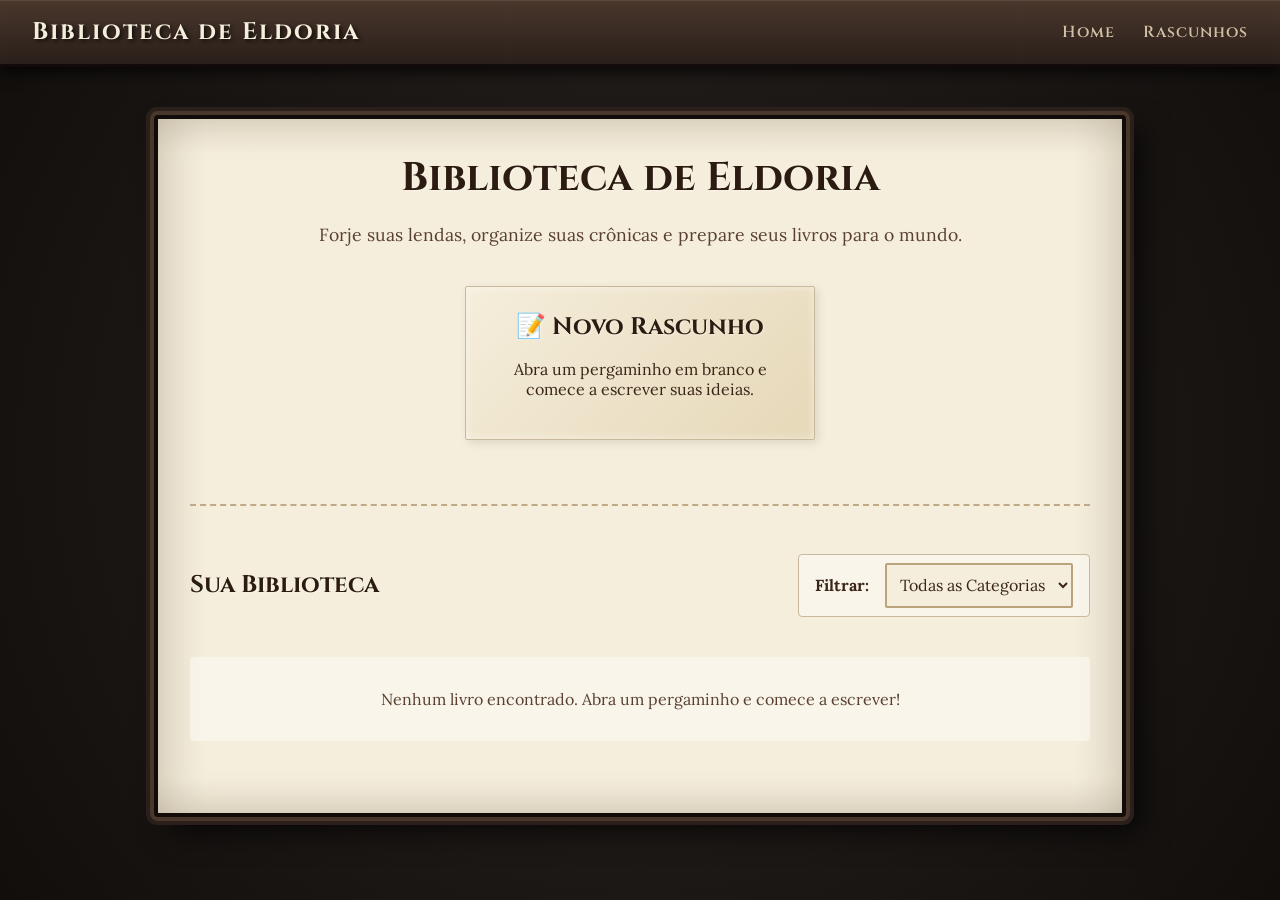
==== index.html @ ffc8dc23 "Initial commit Primeiro commit do repositório" ====
<!DOCTYPE html>
<html lang="pt-BR">
<head>
    <meta charset="UTF-8">
    <meta name="viewport" content="width=device-width, initial-scale=1.0">
    <title>Biblioteca de Eldoria - Home</title>
    <link rel="stylesheet" href="css/style.css">
    <link rel="shortcut icon" type="image/png" href="./assets/logo.png">
</head>
<body>
    <!-- Container onde o header será injetado -->
    <div id="header-container"></div>
    
    <!-- Seção de Boas-vindas e Ações Rápidas -->
    <div class="container">
        <div class="text-center" style="margin-bottom: 2rem;">
            <h1 style="font-size: 2.5rem; margin-bottom: 0.5rem;">Biblioteca de Eldoria</h1>
            <p style="font-size: 1.1rem; color: #5a4030;">Forje suas lendas, organize suas crônicas e prepare seus livros para o mundo.</p>
        </div>
        
        <div class="home-cards">
            <a href="view/rascunhos.html" class="card link-card text-center">
                <h3 style="font-size: 1.5rem; margin-bottom: 0.5rem;">📝 Novo Rascunho</h3>
                <p>Abra um pergaminho em branco e comece a escrever suas ideias.</p>
            </a>
        </div>
        
        <!-- Divisória decorativa -->
        <hr style="border: 0; border-bottom: 2px dashed #c0aa85; margin: 3rem 0;">

        <!-- Seção da Biblioteca Rápida -->
        <div style="display: flex; justify-content: space-between; align-items: center; margin-bottom: 1.5rem;">
            <h2 style="margin: 0;">Sua Biblioteca</h2>
            
            <div class="filtro-container" style="margin: 0; padding: 0.5rem 1rem;">
                <label for="filtroCategoria"><strong>Filtrar:</strong></label>
                <select id="filtroCategoria">
                    <option value="Todos">Todas as Categorias</option>
                </select>
            </div>
        </div>
        
        <div id="listaLivros" class="list-group"></div>
    </div>

    <!-- Scripts necessários para a Home funcionar -->
    <script src="js/components/components.js"></script>
    <script>
        UIComponents.renderHeader('.');
    </script>
    <script src="js/models.js"></script>
    <script src="js/app/app-home.js"></script> <!-- Novo script exclusivo da Home -->
</body>
</html>
---- css/style.css ----
/* Importando fontes com estilo medieval e literário */
@import url('https://fonts.googleapis.com/css2?family=Cinzel:wght@600;700&family=Lora:ital,wght@0,400;0,700;1,400&display=swap');

:root {
    /* Paleta Medieval */
    --bg-dark: #1a1614; /* Fundo geral escuro */
    --parchment-light: #f5eedc; /* Fundo principal do pergaminho */
    --parchment-dark: #e6d8b8; /* Bordas do pergaminho */
    --text-main: #3a2618; /* Marrom escuro para leitura confortável (tinta) */
    --text-title: #2b1b10;
    
    /* Cores de Madeira / Metal para bordas */
    --frame-dark: #2a1f1a;
    --frame-light: #4a372c;
    --frame-border: #110c0a;
    
    /* Botões / Destaques */
    --primary: #7a3e3e; /* Vermelho escuro/couro */
    --primary-hover: #5c2c2c;
    --success: #3e5a3e; /* Verde musgo */
    --success-hover: #2c422c;
    --danger: #8b2525;
    
    /* Minecraft Book UI */
    --mc-bg: #d2b48c; /* Cor clássica das páginas do livro no jogo */
}

body {
    font-family: 'Lora', serif; /* Fonte serifada confortável para leitura/escrita */
    background-color: var(--bg-dark);
    background-image: 
        radial-gradient(circle at center, #2a2421 0%, #110e0c 100%);
    color: var(--text-main);
    margin: 0;
    padding: 0;
    min-height: 100vh;
}

/* Tipografia de Títulos */
h1, h2, h3 {
    font-family: 'Cinzel', serif;
    color: var(--text-title);
    text-shadow: 1px 1px 2px rgba(255, 255, 255, 0.4);
    margin-top: 0;
}

/* Navbar (Simulando uma barra de ferro/madeira talhada) */
.navbar {
    background: linear-gradient(to bottom, var(--frame-light), var(--frame-dark));
    border-bottom: 3px solid var(--frame-border);
    box-shadow: 0 4px 15px rgba(0,0,0,0.8), inset 0 1px 1px rgba(255,255,255,0.1);
    color: #e6d8b8;
    padding: 1rem 2rem;
    display: flex;
    justify-content: space-between;
    align-items: center;
}

.navbar h2 {
    color: #f5eedc;
    margin: 0;
    text-shadow: 2px 2px 4px rgba(0,0,0,0.8);
    letter-spacing: 2px;
}

.navbar a {
    color: #d1c0a5;
    text-decoration: none;
    margin-left: 1.5rem;
    font-family: 'Cinzel', serif;
    font-weight: 600;
    letter-spacing: 1px;
    transition: color 0.3s, text-shadow 0.3s;
}

.navbar a:hover {
    color: #fff;
    text-shadow: 0 0 8px rgba(255, 255, 255, 0.6);
}

/* Container Principal */
.container {
    max-width: 900px;
    margin: 3rem auto;
    padding: 2rem;
    
    /* Efeito de Pergaminho / Papel Antigo */
    background-color: var(--parchment-light);
    background-image: 
        linear-gradient(to right, rgba(0,0,0,0.05) 0%, transparent 5%, transparent 95%, rgba(0,0,0,0.05) 100%),
        linear-gradient(to bottom, rgba(0,0,0,0.05) 0%, transparent 5%, transparent 95%, rgba(0,0,0,0.05) 100%);
    
    /* Borda estilo moldura pesada */
    border: 4px solid var(--frame-border);
    border-radius: 4px;
    box-shadow: 
        0 0 0 4px var(--frame-light), /* Moldura interna clara */
        0 0 0 8px var(--frame-dark),  /* Moldura externa escura */
        15px 15px 30px rgba(0,0,0,0.7), /* Sombra projetada */
        inset 0 0 40px rgba(139, 115, 85, 0.3); /* Sombra interna do pergaminho */
}

.text-center { text-align: center; }

/* Cards Home */
.home-cards {
    display: flex;
    gap: 2rem;
    justify-content: center;
    margin-top: 2.5rem;
}

.link-card {
    text-decoration: none;
    color: inherit;
    flex: 1;
    max-width: 300px;
    transition: transform 0.3s, box-shadow 0.3s;
}

.link-card:hover {
    transform: translateY(-5px) scale(1.02);
    box-shadow: 0 10px 20px rgba(0,0,0,0.4);
}

/* Base Elements (Cards internos) */
.card {
    background: linear-gradient(135deg, var(--parchment-light) 0%, var(--parchment-dark) 100%);
    border: 1px solid #c8b99c;
    border-radius: 2px;
    padding: 1.5rem;
    box-shadow: 3px 3px 10px rgba(0,0,0,0.1), inset 0 0 10px rgba(255,255,255,0.5);
    margin-bottom: 1rem;
}

/* Inputs e Textareas para o Rascunho */
input[type="text"], textarea {
    width: 100%;
    box-sizing: border-box;
    padding: 1rem;
    margin-bottom: 1.5rem;
    background-color: rgba(255, 255, 255, 0.4);
    border: 2px solid #bba37c;
    border-radius: 2px;
    font-family: 'Lora', serif;
    font-size: 1.1rem;
    color: var(--text-main);
    box-shadow: inset 2px 2px 5px rgba(0,0,0,0.05);
    transition: border-color 0.3s, background-color 0.3s;
}

textarea { 
    min-height: 250px; 
    resize: none; 
    overflow: hidden; 
    line-height: 1.6;
}

input[type="text"]:focus, textarea:focus {
    outline: none;
    border-color: var(--primary);
    background-color: rgba(255, 255, 255, 0.7);
}

/* Botões com estilo de madeira/couro */
button {
    background: linear-gradient(to bottom, #8a4a4a, var(--primary));
    color: #f5eedc;
    border: 2px solid #3a1c1c;
    padding: 0.8rem 1.5rem;
    border-radius: 3px;
    cursor: pointer;
    font-family: 'Cinzel', serif;
    font-weight: bold;
    font-size: 1rem;
    letter-spacing: 1px;
    text-shadow: 1px 1px 2px rgba(0,0,0,0.8);
    box-shadow: inset 0 1px 0 rgba(255,255,255,0.2), 2px 2px 5px rgba(0,0,0,0.3);
    transition: all 0.2s;
}

button:hover { 
    background: linear-gradient(to bottom, #753b3b, var(--primary-hover)); 
    transform: translateY(-1px);
}
button:active {
    transform: translateY(1px);
    box-shadow: inset 2px 2px 5px rgba(0,0,0,0.4);
}

button.btn-success { background: linear-gradient(to bottom, #507250, var(--success)); border-color: #1f331f; }
button.btn-success:hover { background: linear-gradient(to bottom, #415e41, var(--success-hover)); }
button.btn-danger { background: linear-gradient(to bottom, #a33b3b, var(--danger)); border-color: #4a1313; }

/* ==========================================
   LISTAS E BOTÕES DE EXCLUSÃO
   ========================================== */
.list-group {
    display: flex;
    flex-direction: column;
    gap: 0.8rem;
    margin-bottom: 1.5rem;
}

.list-item {
    background: linear-gradient(to right, rgba(255,255,255,0.4), rgba(230, 216, 184, 0.4));
    padding: 1.2rem;
    border: 1px solid #c8b99c;
    border-left: 4px solid var(--primary);
    border-radius: 2px;
    display: flex;
    justify-content: space-between;
    align-items: center;
    cursor: pointer;
    transition: background 0.2s, border-left-color 0.2s;
}

.list-item:hover { 
    background: rgba(255,255,255,0.7);
    border-left-color: var(--success); 
}

.list-item-info {
    flex-grow: 1; 
}

.btn-small-danger {
    background: linear-gradient(to bottom, #a33b3b, var(--danger));
    border: 1px solid #4a1313;
    color: #f5eedc;
    padding: 0.4rem 0.8rem;
    font-size: 0.9rem;
    border-radius: 3px;
    cursor: pointer;
    font-family: 'Cinzel', serif;
    font-weight: bold;
    box-shadow: 2px 2px 5px rgba(0,0,0,0.3);
    transition: all 0.2s;
}

.btn-small-danger:hover {
    background: linear-gradient(to bottom, #8b2525, #7a1d1d);
}

/* ==========================================
   VISUALIZAÇÃO DE PÁGINA MEDIEVAL (MINECRAFT)
   ========================================== */

/* Centraliza os cards das páginas na tela */
#paginasContainer {
    display: flex;
    flex-direction: column;
    align-items: center;
}

/* Card individual da página (Agora mais estreito para forçar o retângulo vertical) */
#paginasContainer .card {
    width: 100%;
    max-width: 420px; /* Limita a largura do card */
    background: linear-gradient(to bottom, #f0e4cf, #e4d3b4);
    border: 2px solid #bba37c;
    border-radius: 6px;
    padding: 1.5rem;
    margin-bottom: 2rem;
    box-shadow: 
        0 8px 20px rgba(0, 0, 0, 0.3),
        inset 0 0 15px rgba(255, 255, 255, 0.5);
    position: relative;
}

/* Título e Botão Copiar da Página */
.page-header {
    display: flex;
    justify-content: space-between;
    align-items: center;
    margin-bottom: 1rem;
    font-family: 'Cinzel', serif;
    font-weight: 700;
    color: var(--text-title);
    border-bottom: 2px dashed #c0aa85;
    padding-bottom: 0.8rem;
}

.page-header span {
    font-size: 1.1rem;
    letter-spacing: 1px;
}

/* A Folha do Livro Real */
.mc-page {
    /* Força a proporção vertical da página */
    box-sizing: border-box;
    width: 100%;
    min-height: 420px; /* Altura mínima para garantir o retângulo em pé */
    
    font-family: 'Courier New', Courier, monospace;
    font-size: 1.05rem;
    font-weight: 600;
    line-height: 1.5;
    white-space: pre-wrap;
    color: #1c130d; /* Cor de tinta escura artesanal */
    
    /* Fundo de Pergaminho com degradê de vinco na esquerda */
    background-color: #ebdcb9;
    background-image: 
        /* Sombra do vinco/dobra da lombada no lado esquerdo */
        linear-gradient(to right, rgba(0, 0, 0, 0.2) 0px, rgba(0, 0, 0, 0.05) 12px, transparent 30px),
        /* Brilho suave no centro da folha */
        radial-gradient(circle at 50% 50%, rgba(255, 255, 255, 0.3) 0%, transparent 80%);

    padding: 1.8rem 1.8rem 1.8rem 2.4rem;
    border-radius: 3px;
    position: relative;
    
    /* Detalhes de Borda: Borda avermelhada simulando a costura de couro */
    border: 1px solid #c8b38d;
    border-left: 6px solid #8b2626; 
    
    /* Profundidade 3D do papel */
    box-shadow: 
        4px 6px 15px rgba(0, 0, 0, 0.25), /* Sombra da folha no card */
        inset 0 0 30px rgba(139, 90, 43, 0.2); /* Mancha de envelhecimento interna */
}

/* Linha sutil de margem para reforçar a estética de livro antigo */
.mc-page::before {
    content: '';
    position: absolute;
    top: 0;
    left: 10px;
    bottom: 0;
    width: 1px;
    background-color: rgba(139, 38, 38, 0.25);
}

/* ==========================================
   SISTEMA DE CATEGORIAS E FILTROS
   ========================================== */
.filtro-container {
    display: flex;
    align-items: center;
    gap: 1rem;
    margin-bottom: 1.5rem;
    background: rgba(255,255,255,0.4);
    padding: 1rem;
    border: 1px solid #c8b99c;
    border-radius: 4px;
}

select {
    padding: 0.6rem;
    border: 2px solid #bba37c;
    border-radius: 2px;
    background-color: #f5eedc;
    font-family: 'Lora', serif;
    font-size: 1rem;
    color: var(--text-main);
    cursor: pointer;
}

.badge-categoria {
    display: inline-block;
    background-color: var(--frame-light);
    color: #f5eedc;
    font-size: 0.8rem;
    padding: 0.2rem 0.6rem;
    border-radius: 12px;
    margin-left: 0.5rem;
    font-family: 'Cinzel', serif;
    vertical-align: middle;
}
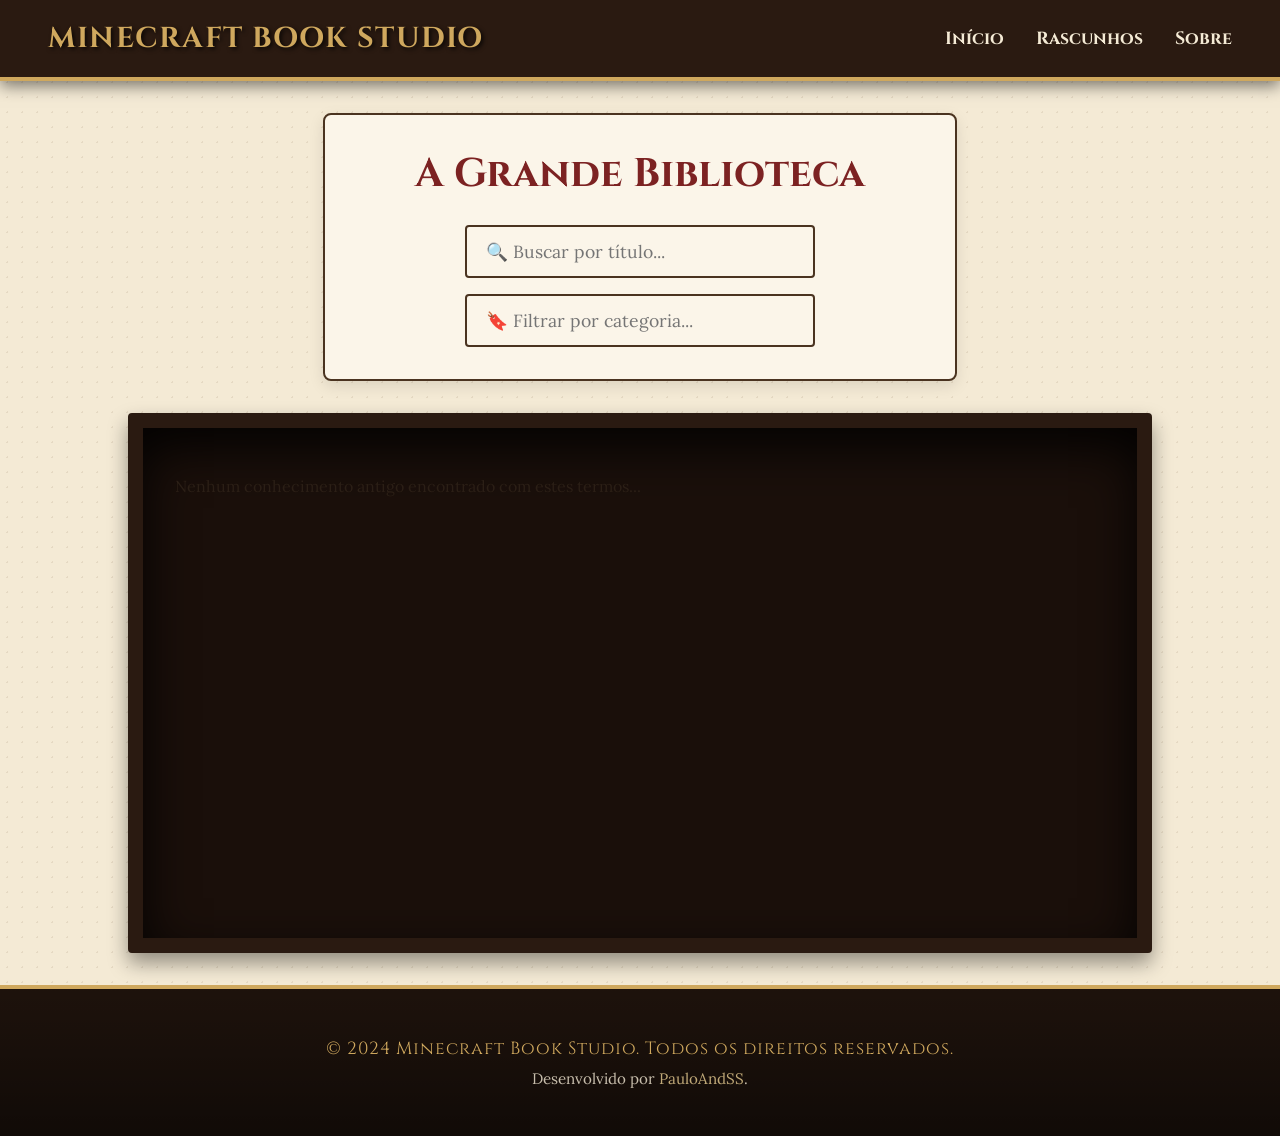
==== commit f1874198: "Colocando o MVC e reformulando o designer e algumas regras de arquitetura do sistema" ====
--- a/index.html
+++ b/index.html
@@ -3,52 +3,37 @@
 <head>
     <meta charset="UTF-8">
     <meta name="viewport" content="width=device-width, initial-scale=1.0">
-    <title>Biblioteca de Eldoria - Home</title>
+    <title>Minecraft BS</title>
     <link rel="stylesheet" href="css/style.css">
-    <link rel="shortcut icon" type="image/png" href="./assets/logo.png">
+    <link rel="stylesheet" href="css/header.css">
+    <link rel="stylesheet" href="css/footer.css">
+    <link rel="stylesheet" href="css/home.css">
+    <link rel="shortcut icon" type="image/png" href="assets/logo.png">
 </head>
 <body>
-    <!-- Container onde o header será injetado -->
-    <div id="header-container"></div>
+    <header></header>
     
-    <!-- Seção de Boas-vindas e Ações Rápidas -->
-    <div class="container">
-        <div class="text-center" style="margin-bottom: 2rem;">
-            <h1 style="font-size: 2.5rem; margin-bottom: 0.5rem;">Biblioteca de Eldoria</h1>
-            <p style="font-size: 1.1rem; color: #5a4030;">Forje suas lendas, organize suas crônicas e prepare seus livros para o mundo.</p>
-        </div>
-        
-        <div class="home-cards">
-            <a href="view/rascunhos.html" class="card link-card text-center">
-                <h3 style="font-size: 1.5rem; margin-bottom: 0.5rem;">📝 Novo Rascunho</h3>
-                <p>Abra um pergaminho em branco e comece a escrever suas ideias.</p>
-            </a>
-        </div>
-        
-        <!-- Divisória decorativa -->
-        <hr style="border: 0; border-bottom: 2px dashed #c0aa85; margin: 3rem 0;">
+    <main class="biblioteca-container">
+        <section class="painel-controle">
+            <h2 class="titulo-biblioteca">A Grande Biblioteca</h2>
+            
+            <div class="filtros-busca">
+                <input type="text" id="busca-titulo" placeholder="🔍 Buscar por título...">
+                <input type="text" id="busca-categoria" placeholder="🔖 Filtrar por categoria...">
+            </div>
+        </section>
 
-        <!-- Seção da Biblioteca Rápida -->
-        <div style="display: flex; justify-content: space-between; align-items: center; margin-bottom: 1.5rem;">
-            <h2 style="margin: 0;">Sua Biblioteca</h2>
-            
-            <div class="filtro-container" style="margin: 0; padding: 0.5rem 1rem;">
-                <label for="filtroCategoria"><strong>Filtrar:</strong></label>
-                <select id="filtroCategoria">
-                    <option value="Todos">Todas as Categorias</option>
-                </select>
+        <section class="estante-madeira">
+            <div id="grid-livros" class="grid-livros">
             </div>
-        </div>
-        
-        <div id="listaLivros" class="list-group"></div>
-    </div>
+        </section>
 
-    <!-- Scripts necessários para a Home funcionar -->
-    <script src="js/components/components.js"></script>
-    <script>
-        UIComponents.renderHeader('.');
-    </script>
-    <script src="js/models.js"></script>
-    <script src="js/app/app-home.js"></script> <!-- Novo script exclusivo da Home -->
+    </main>
+
+    <footer></footer>
+
+    <script src="view/components/header.js"></script>
+    <script src="view/components/footer.js"></script>
+    <script type="module" src="js/controller/homecontroller.js"></script>
 </body>
 </html>
--- a/css/style.css
+++ b/css/style.css
@@ -1,371 +1,47 @@
-/* Importando fontes com estilo medieval e literário */
-@import url('https://fonts.googleapis.com/css2?family=Cinzel:wght@600;700&family=Lora:ital,wght@0,400;0,700;1,400&display=swap');
+/* Importando fontes medievais e elegantes */
+@import url('https://fonts.googleapis.com/css2?family=Cinzel:wght@400;700&family=Lora:ital,wght@0,400;0,700;1,400&display=swap');
 
 :root {
-    /* Paleta Medieval */
-    --bg-dark: #1a1614; /* Fundo geral escuro */
-    --parchment-light: #f5eedc; /* Fundo principal do pergaminho */
-    --parchment-dark: #e6d8b8; /* Bordas do pergaminho */
-    --text-main: #3a2618; /* Marrom escuro para leitura confortável (tinta) */
-    --text-title: #2b1b10;
+    /* Paleta de Cores Medievais */
+    --bg-parchment: #f4ead5;     /* Cor de pergaminho/papel envelhecido */
+    --text-dark: #2b1f16;        /* Tinta escura/marrom profundo */
+    --wood-dark: #2a1a11;        /* Madeira rústica escura */
+    --wood-light: #4a3320;       /* Madeira clara */
+    --gold-accent: #cfa85e;      /* Dourado envelhecido */
+    --gold-hover: #ebd094;       /* Dourado brilhante para hover */
+    --crimson-red: #7c2222;      /* Vermelho nobreza/medieval */
     
-    /* Cores de Madeira / Metal para bordas */
-    --frame-dark: #2a1f1a;
-    --frame-light: #4a372c;
-    --frame-border: #110c0a;
-    
-    /* Botões / Destaques */
-    --primary: #7a3e3e; /* Vermelho escuro/couro */
-    --primary-hover: #5c2c2c;
-    --success: #3e5a3e; /* Verde musgo */
-    --success-hover: #2c422c;
-    --danger: #8b2525;
-    
-    /* Minecraft Book UI */
-    --mc-bg: #d2b48c; /* Cor clássica das páginas do livro no jogo */
+    /* Fontes */
+    --font-title: 'Cinzel', serif;
+    --font-body: 'Lora', serif;
+}
+
+/* Reset de estilos */
+* {
+    margin: 0;
+    padding: 0;
+    box-sizing: border-box;
 }
 
 body {
-    font-family: 'Lora', serif; /* Fonte serifada confortável para leitura/escrita */
-    background-color: var(--bg-dark);
-    background-image: 
-        radial-gradient(circle at center, #2a2421 0%, #110e0c 100%);
-    color: var(--text-main);
-    margin: 0;
-    padding: 0;
-    min-height: 100vh;
+    background-color: var(--bg-parchment);
+    color: var(--text-dark);
+    font-family: var(--font-body);
+    display: flex;
+    flex-direction: column;
+    min-height: 100vh; /* Permite empurrar o footer para o final */
+    
+    /* Opcional: Textura sutil pontilhada imitando papel antigo */
+    background-image: radial-gradient(rgba(100, 70, 40, 0.1) 1px, transparent 1px);
+    background-size: 15px 15px;
 }
 
-/* Tipografia de Títulos */
-h1, h2, h3 {
-    font-family: 'Cinzel', serif;
-    color: var(--text-title);
-    text-shadow: 1px 1px 2px rgba(255, 255, 255, 0.4);
-    margin-top: 0;
-}
-
-/* Navbar (Simulando uma barra de ferro/madeira talhada) */
-.navbar {
-    background: linear-gradient(to bottom, var(--frame-light), var(--frame-dark));
-    border-bottom: 3px solid var(--frame-border);
-    box-shadow: 0 4px 15px rgba(0,0,0,0.8), inset 0 1px 1px rgba(255,255,255,0.1);
-    color: #e6d8b8;
-    padding: 1rem 2rem;
-    display: flex;
-    justify-content: space-between;
-    align-items: center;
-}
-
-.navbar h2 {
-    color: #f5eedc;
-    margin: 0;
-    text-shadow: 2px 2px 4px rgba(0,0,0,0.8);
-    letter-spacing: 2px;
-}
-
-.navbar a {
-    color: #d1c0a5;
-    text-decoration: none;
-    margin-left: 1.5rem;
-    font-family: 'Cinzel', serif;
-    font-weight: 600;
-    letter-spacing: 1px;
-    transition: color 0.3s, text-shadow 0.3s;
-}
-
-.navbar a:hover {
-    color: #fff;
-    text-shadow: 0 0 8px rgba(255, 255, 255, 0.6);
-}
-
-/* Container Principal */
-.container {
-    max-width: 900px;
-    margin: 3rem auto;
-    padding: 2rem;
-    
-    /* Efeito de Pergaminho / Papel Antigo */
-    background-color: var(--parchment-light);
-    background-image: 
-        linear-gradient(to right, rgba(0,0,0,0.05) 0%, transparent 5%, transparent 95%, rgba(0,0,0,0.05) 100%),
-        linear-gradient(to bottom, rgba(0,0,0,0.05) 0%, transparent 5%, transparent 95%, rgba(0,0,0,0.05) 100%);
-    
-    /* Borda estilo moldura pesada */
-    border: 4px solid var(--frame-border);
-    border-radius: 4px;
-    box-shadow: 
-        0 0 0 4px var(--frame-light), /* Moldura interna clara */
-        0 0 0 8px var(--frame-dark),  /* Moldura externa escura */
-        15px 15px 30px rgba(0,0,0,0.7), /* Sombra projetada */
-        inset 0 0 40px rgba(139, 115, 85, 0.3); /* Sombra interna do pergaminho */
-}
-
-.text-center { text-align: center; }
-
-/* Cards Home */
-.home-cards {
-    display: flex;
-    gap: 2rem;
-    justify-content: center;
-    margin-top: 2.5rem;
-}
-
-.link-card {
-    text-decoration: none;
-    color: inherit;
-    flex: 1;
-    max-width: 300px;
-    transition: transform 0.3s, box-shadow 0.3s;
-}
-
-.link-card:hover {
-    transform: translateY(-5px) scale(1.02);
-    box-shadow: 0 10px 20px rgba(0,0,0,0.4);
-}
-
-/* Base Elements (Cards internos) */
-.card {
-    background: linear-gradient(135deg, var(--parchment-light) 0%, var(--parchment-dark) 100%);
-    border: 1px solid #c8b99c;
-    border-radius: 2px;
-    padding: 1.5rem;
-    box-shadow: 3px 3px 10px rgba(0,0,0,0.1), inset 0 0 10px rgba(255,255,255,0.5);
-    margin-bottom: 1rem;
-}
-
-/* Inputs e Textareas para o Rascunho */
-input[type="text"], textarea {
-    width: 100%;
-    box-sizing: border-box;
-    padding: 1rem;
-    margin-bottom: 1.5rem;
-    background-color: rgba(255, 255, 255, 0.4);
-    border: 2px solid #bba37c;
-    border-radius: 2px;
-    font-family: 'Lora', serif;
-    font-size: 1.1rem;
-    color: var(--text-main);
-    box-shadow: inset 2px 2px 5px rgba(0,0,0,0.05);
-    transition: border-color 0.3s, background-color 0.3s;
-}
-
-textarea { 
-    min-height: 250px; 
-    resize: none; 
-    overflow: hidden; 
-    line-height: 1.6;
-}
-
-input[type="text"]:focus, textarea:focus {
-    outline: none;
-    border-color: var(--primary);
-    background-color: rgba(255, 255, 255, 0.7);
-}
-
-/* Botões com estilo de madeira/couro */
-button {
-    background: linear-gradient(to bottom, #8a4a4a, var(--primary));
-    color: #f5eedc;
-    border: 2px solid #3a1c1c;
-    padding: 0.8rem 1.5rem;
-    border-radius: 3px;
-    cursor: pointer;
-    font-family: 'Cinzel', serif;
-    font-weight: bold;
-    font-size: 1rem;
-    letter-spacing: 1px;
-    text-shadow: 1px 1px 2px rgba(0,0,0,0.8);
-    box-shadow: inset 0 1px 0 rgba(255,255,255,0.2), 2px 2px 5px rgba(0,0,0,0.3);
-    transition: all 0.2s;
-}
-
-button:hover { 
-    background: linear-gradient(to bottom, #753b3b, var(--primary-hover)); 
-    transform: translateY(-1px);
-}
-button:active {
-    transform: translateY(1px);
-    box-shadow: inset 2px 2px 5px rgba(0,0,0,0.4);
-}
-
-button.btn-success { background: linear-gradient(to bottom, #507250, var(--success)); border-color: #1f331f; }
-button.btn-success:hover { background: linear-gradient(to bottom, #415e41, var(--success-hover)); }
-button.btn-danger { background: linear-gradient(to bottom, #a33b3b, var(--danger)); border-color: #4a1313; }
-
-/* ==========================================
-   LISTAS E BOTÕES DE EXCLUSÃO
-   ========================================== */
-.list-group {
-    display: flex;
-    flex-direction: column;
-    gap: 0.8rem;
-    margin-bottom: 1.5rem;
-}
-
-.list-item {
-    background: linear-gradient(to right, rgba(255,255,255,0.4), rgba(230, 216, 184, 0.4));
-    padding: 1.2rem;
-    border: 1px solid #c8b99c;
-    border-left: 4px solid var(--primary);
-    border-radius: 2px;
-    display: flex;
-    justify-content: space-between;
-    align-items: center;
-    cursor: pointer;
-    transition: background 0.2s, border-left-color 0.2s;
-}
-
-.list-item:hover { 
-    background: rgba(255,255,255,0.7);
-    border-left-color: var(--success); 
-}
-
-.list-item-info {
-    flex-grow: 1; 
-}
-
-.btn-small-danger {
-    background: linear-gradient(to bottom, #a33b3b, var(--danger));
-    border: 1px solid #4a1313;
-    color: #f5eedc;
-    padding: 0.4rem 0.8rem;
-    font-size: 0.9rem;
-    border-radius: 3px;
-    cursor: pointer;
-    font-family: 'Cinzel', serif;
-    font-weight: bold;
-    box-shadow: 2px 2px 5px rgba(0,0,0,0.3);
-    transition: all 0.2s;
-}
-
-.btn-small-danger:hover {
-    background: linear-gradient(to bottom, #8b2525, #7a1d1d);
-}
-
-/* ==========================================
-   VISUALIZAÇÃO DE PÁGINA MEDIEVAL (MINECRAFT)
-   ========================================== */
-
-/* Centraliza os cards das páginas na tela */
-#paginasContainer {
-    display: flex;
-    flex-direction: column;
-    align-items: center;
-}
-
-/* Card individual da página (Agora mais estreito para forçar o retângulo vertical) */
-#paginasContainer .card {
-    width: 100%;
-    max-width: 420px; /* Limita a largura do card */
-    background: linear-gradient(to bottom, #f0e4cf, #e4d3b4);
-    border: 2px solid #bba37c;
-    border-radius: 6px;
-    padding: 1.5rem;
-    margin-bottom: 2rem;
-    box-shadow: 
-        0 8px 20px rgba(0, 0, 0, 0.3),
-        inset 0 0 15px rgba(255, 255, 255, 0.5);
-    position: relative;
-}
-
-/* Título e Botão Copiar da Página */
-.page-header {
-    display: flex;
-    justify-content: space-between;
-    align-items: center;
-    margin-bottom: 1rem;
-    font-family: 'Cinzel', serif;
-    font-weight: 700;
-    color: var(--text-title);
-    border-bottom: 2px dashed #c0aa85;
-    padding-bottom: 0.8rem;
-}
-
-.page-header span {
-    font-size: 1.1rem;
-    letter-spacing: 1px;
-}
-
-/* A Folha do Livro Real */
-.mc-page {
-    /* Força a proporção vertical da página */
-    box-sizing: border-box;
-    width: 100%;
-    min-height: 420px; /* Altura mínima para garantir o retângulo em pé */
-    
-    font-family: 'Courier New', Courier, monospace;
-    font-size: 1.05rem;
-    font-weight: 600;
-    line-height: 1.5;
-    white-space: pre-wrap;
-    color: #1c130d; /* Cor de tinta escura artesanal */
-    
-    /* Fundo de Pergaminho com degradê de vinco na esquerda */
-    background-color: #ebdcb9;
-    background-image: 
-        /* Sombra do vinco/dobra da lombada no lado esquerdo */
-        linear-gradient(to right, rgba(0, 0, 0, 0.2) 0px, rgba(0, 0, 0, 0.05) 12px, transparent 30px),
-        /* Brilho suave no centro da folha */
-        radial-gradient(circle at 50% 50%, rgba(255, 255, 255, 0.3) 0%, transparent 80%);
-
-    padding: 1.8rem 1.8rem 1.8rem 2.4rem;
-    border-radius: 3px;
-    position: relative;
-    
-    /* Detalhes de Borda: Borda avermelhada simulando a costura de couro */
-    border: 1px solid #c8b38d;
-    border-left: 6px solid #8b2626; 
-    
-    /* Profundidade 3D do papel */
-    box-shadow: 
-        4px 6px 15px rgba(0, 0, 0, 0.25), /* Sombra da folha no card */
-        inset 0 0 30px rgba(139, 90, 43, 0.2); /* Mancha de envelhecimento interna */
-}
-
-/* Linha sutil de margem para reforçar a estética de livro antigo */
-.mc-page::before {
-    content: '';
-    position: absolute;
-    top: 0;
-    left: 10px;
-    bottom: 0;
-    width: 1px;
-    background-color: rgba(139, 38, 38, 0.25);
-}
-
-/* ==========================================
-   SISTEMA DE CATEGORIAS E FILTROS
-   ========================================== */
-.filtro-container {
-    display: flex;
-    align-items: center;
-    gap: 1rem;
-    margin-bottom: 1.5rem;
-    background: rgba(255,255,255,0.4);
-    padding: 1rem;
-    border: 1px solid #c8b99c;
-    border-radius: 4px;
-}
-
-select {
-    padding: 0.6rem;
-    border: 2px solid #bba37c;
-    border-radius: 2px;
-    background-color: #f5eedc;
-    font-family: 'Lora', serif;
-    font-size: 1rem;
-    color: var(--text-main);
-    cursor: pointer;
-}
-
-.badge-categoria {
-    display: inline-block;
-    background-color: var(--frame-light);
-    color: #f5eedc;
-    font-size: 0.8rem;
-    padding: 0.2rem 0.6rem;
-    border-radius: 12px;
-    margin-left: 0.5rem;
-    font-family: 'Cinzel', serif;
-    vertical-align: middle;
+/* Estilo de títulos soltos na página */
+body > h1 {
+    text-align: center;
+    font-family: var(--font-title);
+    color: var(--crimson-red);
+    margin: 3rem;
+    font-size: 2.5rem;
+    text-shadow: 1px 1px 3px rgba(0, 0, 0, 0.1);
 }
--- a/css/header.css
+++ b/css/header.css
@@ -0,0 +1,64 @@
+.header {
+    background-color: var(--wood-dark);
+    color: var(--bg-parchment);
+    padding: 1.2rem 3rem;
+    border-bottom: 4px solid var(--gold-accent);
+    box-shadow: 0 5px 15px rgba(0, 0, 0, 0.5);
+    display: flex;
+    justify-content: space-between;
+    align-items: center;
+    flex-wrap: wrap; /* Ajuda na responsividade */
+}
+
+/* Título do Header */
+.header h1 {
+    font-family: var(--font-title);
+    color: var(--gold-accent);
+    font-size: 1.8rem;
+    margin: 0;
+    letter-spacing: 1.5px;
+    text-transform: uppercase;
+    text-shadow: 2px 2px 4px rgba(0, 0, 0, 0.8);
+}
+
+/* Navegação e Lista */
+.header nav ul {
+    list-style: none;
+    display: flex;
+    gap: 2rem;
+    align-items: center;
+}
+
+/* Links Principais */
+.header nav ul li a {
+    text-decoration: none;
+    color: var(--bg-parchment);
+    font-family: var(--font-title);
+    font-size: 1.1rem;
+    font-weight: 700;
+    transition: all 0.3s ease;
+    padding: 0.5rem 0;
+}
+
+/* Efeito Hover (Brilho Dourado ao passar o mouse) */
+.header nav ul li a:hover {
+    color: var(--gold-hover);
+    text-shadow: 0 0 8px rgba(235, 208, 148, 0.3);
+}
+
+/* ---------- RESPONSIVIDADE (MOBILE) ---------- */
+@media (max-width: 768px) {
+    .header {
+        flex-direction: row;
+        container: center;
+        text-align: center;
+        gap: 1.5rem;
+        padding: 1.5rem 1rem;
+    }
+    .header nav ul {
+        flex-direction: row;
+        container: center;
+        gap: 1rem;
+        width: 100%;
+    }
+}
--- a/css/footer.css
+++ b/css/footer.css
@@ -0,0 +1,30 @@
+footer {
+    background-color: var(--wood-dark);
+    color: var(--bg-parchment);
+    text-align: center;
+    padding: 2.5rem 1rem;
+    border-top: 4px solid var(--gold-accent);
+    margin-top: auto; /* Truque com Flexbox (do body) para jogar pro final da tela */
+    font-family: var(--font-body);
+    background-image: linear-gradient(rgba(0,0,0,0.3), rgba(0,0,0,0.6)); /* Escurece um pouco a base */
+}
+
+footer p {
+    margin: 0.5rem 0;
+    font-size: 0.95rem;
+    opacity: 0.8;
+}
+
+footer p:first-child {
+    font-family: var(--font-title);
+    color: var(--gold-accent);
+    font-size: 1.1rem;
+    opacity: 1;
+    letter-spacing: 1px;
+}
+
+footer a {
+    color: var(--gold-hover);
+    text-decoration: none;
+    transition: all 0.3s ease;
+}
--- a/css/home.css
+++ b/css/home.css
@@ -0,0 +1,169 @@
+.biblioteca-container {
+    max-width: 1200px;
+    margin: 2rem auto;
+    padding: 0 2rem;
+    flex: 1;
+    display: flex;
+    flex-direction: column;
+    align-items: center;
+    gap: 2rem;
+}
+
+/* ---------- PAINEL DE CONTROLE ---------- */
+.painel-controle {
+    display: flex;
+    flex-direction: column;
+    gap: 1.5rem;
+    background-color: #fbf5e9;
+    padding: 2rem;
+    border: 2px solid var(--wood-light);
+    border-radius: 8px;
+    box-shadow: 0 5px 15px rgba(0,0,0,0.1);
+}
+
+.titulo-biblioteca {
+    font-family: var(--font-title);
+    color: var(--crimson-red);
+    font-size: 2.5rem;
+    text-align: center;
+    margin: 0;
+}
+
+.filtros-busca {
+    display: flex;
+    gap: 1rem;
+    justify-content: center;
+    flex-wrap: wrap;
+}
+
+.filtros-busca input {
+    font-family: var(--font-body);
+    font-size: 1.1rem;
+    padding: 0.8rem 1.2rem;
+    width: 100%;
+    max-width: 350px;
+    border: 2px solid var(--wood-light);
+    background-color: transparent;
+    border-radius: 4px;
+    outline: none;
+    transition: 0.3s;
+}
+
+.filtros-busca input:focus {
+    border-color: var(--gold-accent);
+    box-shadow: 0 0 10px rgba(207, 168, 94, 0.3);
+}
+
+/* ---------- A ESTANTE (O FUNDO) ---------- */
+.estante-madeira {
+    background-color: #1a0f0a; /* Fundo hiper escuro simulando o fundo do armário */
+    border: 15px solid var(--wood-dark); /* Bordão grossa do móvel */
+    border-radius: 4px;
+    box-shadow: inset 0 20px 50px rgba(0,0,0,0.9), 0 10px 20px rgba(0,0,0,0.4);
+    min-height: 60vh;
+    padding: 3rem 2rem;
+    width: 80vw;
+}
+
+.grid-livros {
+    display: grid;
+    grid-template-columns: repeat(auto-fill, minmax(180px, 1fr));
+    gap: 2.5rem;
+    align-items: start;
+}
+
+/* ---------- OS LIVROS (CAPAS) ---------- */
+.livro-capa {
+    position: relative;
+    height: 260px;
+    border: 2px solid var(--gold-accent);
+    border-radius: 2px 8px 8px 2px;
+    display: flex;
+    max-width: 200px;
+    flex-direction: column;
+    justify-content: space-between;
+    padding: 1.5rem 1rem;
+    box-shadow: -5px 5px 15px rgba(0,0,0,0.8), inset 5px 0 10px rgba(255,255,255,0.1);
+    transition: all 0.4s cubic-bezier(0.175, 0.885, 0.32, 1.275);
+    cursor: pointer;
+    overflow: hidden;
+}
+
+/* Efeito da Lombada na esquerda da capa */
+.livro-capa::before {
+    content: '';
+    position: absolute;
+    top: 0; left: 0; bottom: 0;
+    width: 15px;
+    background: rgba(0,0,0,0.25);
+    border-right: 1px solid rgba(255,255,255,0.15);
+    pointer-events: none;
+}
+
+.livro-titulo {
+    font-family: var(--font-title);
+    color: var(--gold-accent);
+    font-size: 1.3rem;
+    text-align: center;
+    margin-bottom: 0.5rem;
+    text-shadow: 2px 2px 4px rgba(0,0,0,0.8);
+    word-wrap: break-word;
+}
+
+.livro-cats {
+    font-family: var(--font-body);
+    font-size: 0.8rem;
+    color: #e0e0e0;
+    text-align: center;
+    font-style: italic;
+    opacity: 0.8;
+}
+
+/* Botões do Livro (Escondidos por padrão, aparecem no Hover) */
+.livro-acoes {
+    display: flex;
+    flex-direction: column;
+    gap: 0.5rem;
+    opacity: 0;
+    transform: translateY(20px);
+    transition: all 0.3s ease;
+}
+
+.livro-capa:hover {
+    transform: translateY(-15px) scale(1.05); /* O livro pula pra fora da estante */
+    box-shadow: -10px 20px 30px rgba(0,0,0,0.9), inset 5px 0 10px rgba(255,255,255,0.2);
+    z-index: 10;
+}
+
+.livro-capa:hover .livro-acoes {
+    opacity: 1;
+    transform: translateY(0);
+}
+
+.btn-abrir-estante, .btn-deletar-estante {
+    font-family: var(--font-title);
+    font-weight: bold;
+    padding: 0.6rem;
+    border-radius: 4px;
+    cursor: pointer;
+    border: 1px solid var(--gold-accent);
+    transition: 0.2s;
+}
+
+.btn-abrir-estante {
+    background-color: var(--gold-accent);
+    color: var(--wood-dark);
+}
+.btn-abrir-estante:hover {
+    background-color: var(--gold-hover);
+}
+
+.btn-deletar-estante {
+    background-color: transparent;
+    color: #ff6b6b;
+    border-color: #ff6b6b;
+}
+.btn-deletar-estante:hover {
+    background-color: #ff6b6b;
+    color: #fff;
+}
